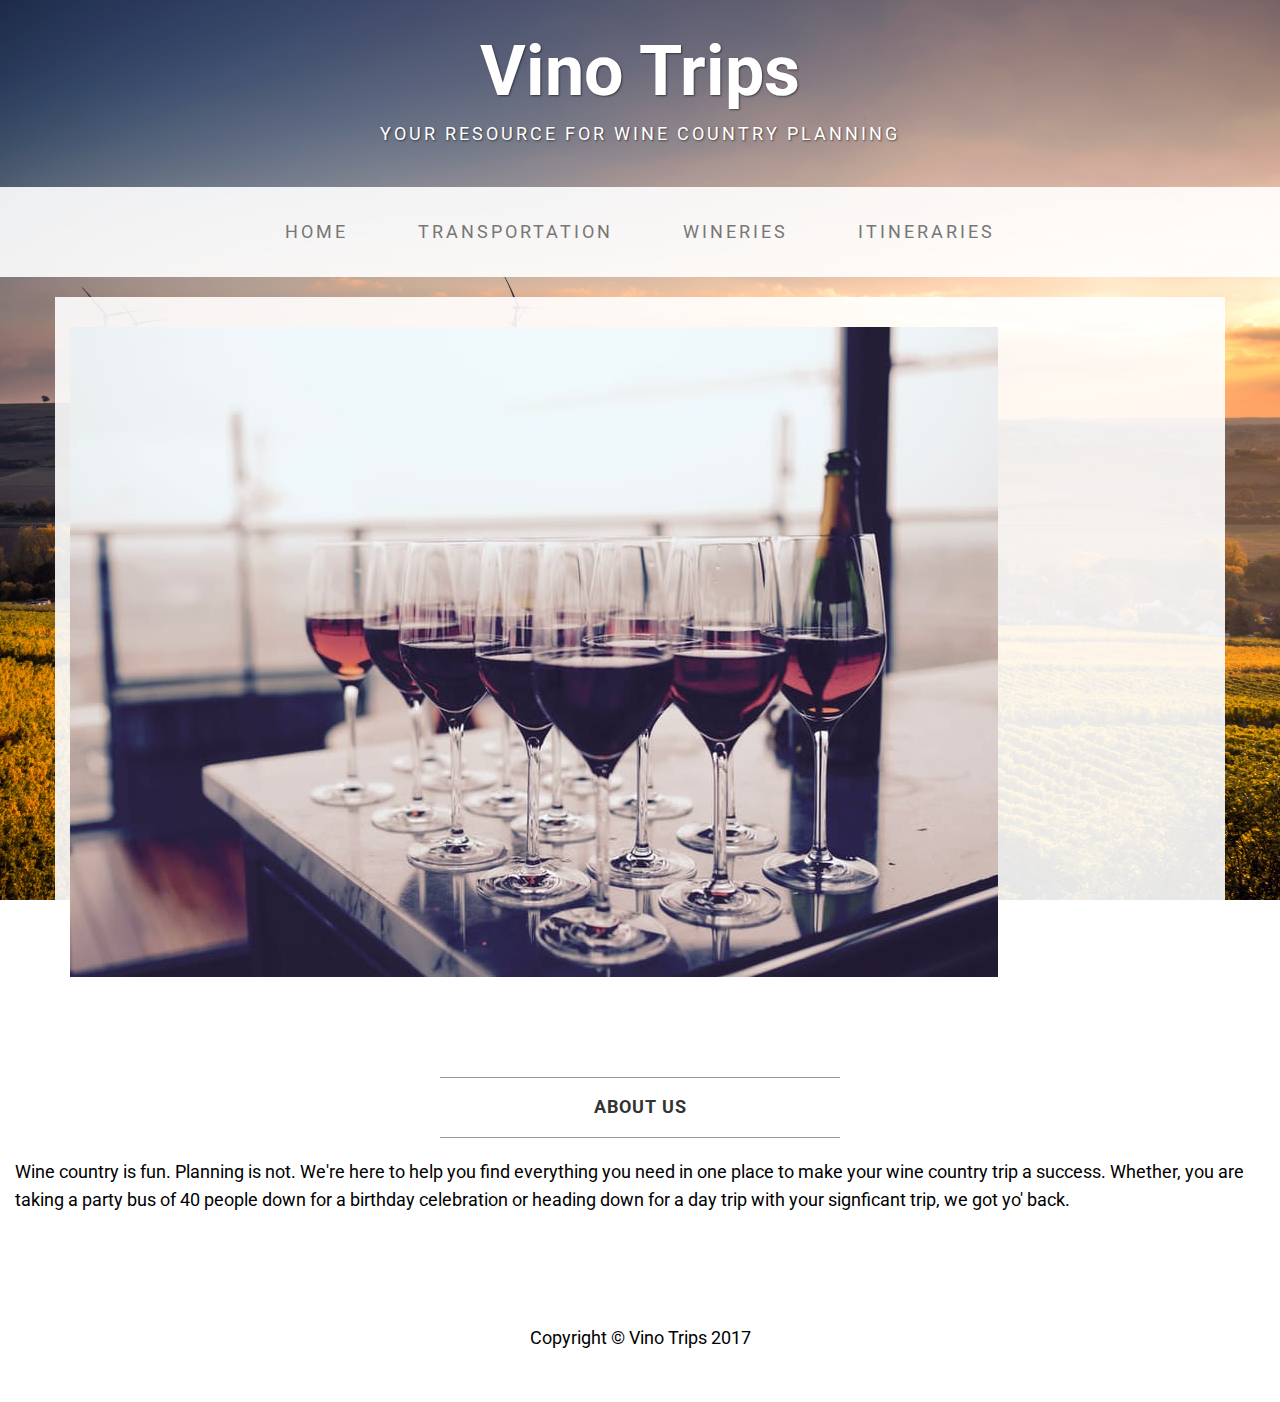
==== index.html @ 4cd3091b "initial commit" ====
<!DOCTYPE html>
<html lang="en">

<head>

    <meta charset="utf-8">
    <meta http-equiv="X-UA-Compatible" content="IE=edge">
    <meta name="viewport" content="width=device-width, initial-scale=1">
    <meta name="description" content="">
    <meta name="author" content="">

    <title>Vino Trips</title>

    <!-- Bootstrap Core CSS -->
    <link href="css/bootstrap.min.css" rel="stylesheet">

    <!-- Custom CSS -->
    <link href="css/business-casual.css" rel="stylesheet">

    <!-- Fonts -->
    <link href="https://fonts.googleapis.com/css?family=Open+Sans:300italic,400italic,600italic,700italic,800italic,400,300,600,700,800" rel="stylesheet" type="text/css">
    <link href="https://fonts.googleapis.com/css?family=Josefin+Slab:100,300,400,600,700,100italic,300italic,400italic,600italic,700italic" rel="stylesheet" type="text/css">
    <link href="https://fonts.googleapis.com/css?family=Roboto" rel="stylesheet">

    <!-- HTML5 Shim and Respond.js IE8 support of HTML5 elements and media queries -->
    <!-- WARNING: Respond.js doesn't work if you view the page via file:// -->
    <!--[if lt IE 9]>
        <script src="https://oss.maxcdn.com/libs/html5shiv/3.7.0/html5shiv.js"></script>
        <script src="https://oss.maxcdn.com/libs/respond.js/1.4.2/respond.min.js"></script>
    <![endif]-->

</head>

<body>

    <div class="brand">Vino Trips</div>
    <div class="address-bar">Your Resource for Wine Country Planning</div>

    <!-- Navigation -->
    <nav class="navbar navbar-default" role="navigation">
        <div class="container">
            <!-- Brand and toggle get grouped for better mobile display -->
            <div class="navbar-header">
                <button type="button" class="navbar-toggle" data-toggle="collapse" data-target="#bs-example-navbar-collapse-1">
                    <span class="sr-only">Toggle navigation</span>
                    <span class="icon-bar"></span>
                    <span class="icon-bar"></span>
                    <span class="icon-bar"></span>
                </button>
                <!-- navbar-brand is hidden on larger screens, but visible when the menu is collapsed -->
                <a class="navbar-brand" href="index.html">Business Casual</a>
            </div>
            <!-- Collect the nav links, forms, and other content for toggling -->
            <div class="collapse navbar-collapse" id="bs-example-navbar-collapse-1">
                <ul class="nav navbar-nav">
                    <li>
                        <a href="index.html">Home</a>
                    </li>
                    <li>
                        <a href="transportation.html">Transportation</a>
                    </li>
                    <li>
                        <a href="blog.html">Wineries</a>
                    </li>
                    <li>
                        <a href="contact.html">Itineraries</a>
                    </li>
                </ul>
            </div>
            <!-- /.navbar-collapse -->
        </div>
        <!-- /.container -->
    </nav>
        <div class="container">

        <div class="row">
            <div class="box">
            <img id = "mainimg" src="img/mainimg 2.jpeg">
                </div>
            </div>
        </div>
        <div class="row">
            <div class="box">
                <div class="col-lg-12">
                    <hr>
                    <h2 class="intro-text text-center">
                        <strong>About Us</strong>
                    </h2>
                    <hr>
                    <hr class="visible-xs">
                    <p>Wine country is fun. Planning is not. We're here to help you find everything you need in one place to make your wine country trip a success. Whether, you are taking a party bus of 40 people down for a birthday celebration or heading down for a day trip with your signficant trip, we got yo' back.</p>
                </div>
            </div>
        </div>

    <!-- /.container -->

    <footer>
        <div class="container">
            <div class="row">
                <div class="col-lg-12 text-center">
                    <p>Copyright &copy; Vino Trips 2017</p>
                </div>
            </div>
        </div>
    </footer>

    <!-- jQuery -->
    <script src="js/jquery.js"></script>

    <!-- Bootstrap Core JavaScript -->
    <script src="js/bootstrap.min.js"></script>

    <!-- Script to Activate the Carousel -->
    <script>
    $('.carousel').carousel({
        interval: 5000 //changes the speed
    })
    </script>

</body>

</html>
---- css/business-casual.css ----
/*!
 * Start Bootstrap - Business Casual (http://startbootstrap.com/)
 * Copyright 2013-2016 Start Bootstrap
 * Licensed under MIT (https://github.com/BlackrockDigital/startbootstrap/blob/gh-pages/LICENSE)
 */

body {
    font-family: "Roboto";
    background: url('../img/mainwine.jpg') no-repeat center center fixed;
    -webkit-background-size: cover;
    -moz-background-size: cover;
    background-size: cover;
    -o-background-size: cover;
}

h1,
h2,
h3,
h4,
h5,
h6 {
    text-transform: uppercase;
    font-family: "Roboto";
    font-weight: 700;
    letter-spacing: 1px;
}

p {
    font-size: 1.25em;
    line-height: 1.6;
    color: #000;
}

hr {
    max-width: 400px;
    border-color: #999999;
}

.brand,
.address-bar {
    display: none;
}

.navbar-brand {
    text-transform: uppercase;
    font-weight: 900;
    letter-spacing: 2px;
}

.navbar-nav {
    text-transform: uppercase;
    font-weight: 400;
    letter-spacing: 3px;
}

.img-full {
    min-width: 100%;
}

.brand-before,
.brand-name {
    text-transform: capitalize;
}

.brand-before {
    margin: 15px 0;
}

.brand-name {
    margin: 0;
    font-size: 4em;
}

.tagline-divider {
    margin: 15px auto 3px;
    max-width: 250px;
    border-color: #999999;
}

.box {
    margin-bottom: 20px;
    padding: 30px 15px;
    background: #fff;
    background: rgba(255,255,255,0.9);
}

.intro-text {
    text-transform: uppercase;
    font-size: 1.25em;
    font-weight: 400;
    letter-spacing: 1px;
}

.img-border {
    float: none;
    margin: 0 auto 0;
    border: #999999 solid 1px;
}

.img-left {
    float: none;
    margin: 0 auto 0;
}

footer {
    background: #fff;
    background: rgba(255,255,255,0.9);
}

footer p {
    margin: 0;
    padding: 50px 0;
}

@media screen and (min-width:768px) {
    .brand {
        display: inherit;
        margin: 0;
        padding: 30px 0 10px;
        text-align: center;
        text-shadow: 1px 1px 2px rgba(0,0,0,0.5);
        font-family: "Roboto";
        font-size: 5em;
        font-weight: 700;
        line-height: normal;
        color: #fff;
    }

    .top-divider {
        margin-top: 0;
    }

    .img-left {
        float: left;
        margin-right: 25px;
    }

    .address-bar {
        display: inherit;
        margin: 0;
        padding: 0 0 40px;
        text-align: center;
        text-shadow: 1px 1px 2px rgba(0,0,0,0.5);
        text-transform: uppercase;
        font-size: 1.25em;
        font-weight: 400;
        letter-spacing: 3px;
        color: #fff;
    }

    .navbar {
        border-radius: 0;
    }

    .navbar-header {
        display: none;
    }

    .navbar {
        min-height: 0;
    }

    .navbar-default {
        border: none;
        background: #fff;
        background: rgba(255,255,255,0.9);
    }

    .nav>li>a {
        padding: 35px;
    }

    .navbar-nav>li>a {
        line-height: normal;
    }

    .navbar-nav {
        display: table;
        float: none;
        margin: 0 auto;
        table-layout: fixed;
        font-size: 1.25em;
    }
}

@media screen and (min-width:1200px) {
    .box:after {
        content: '';
        display: table;
        clear: both;
    }
}
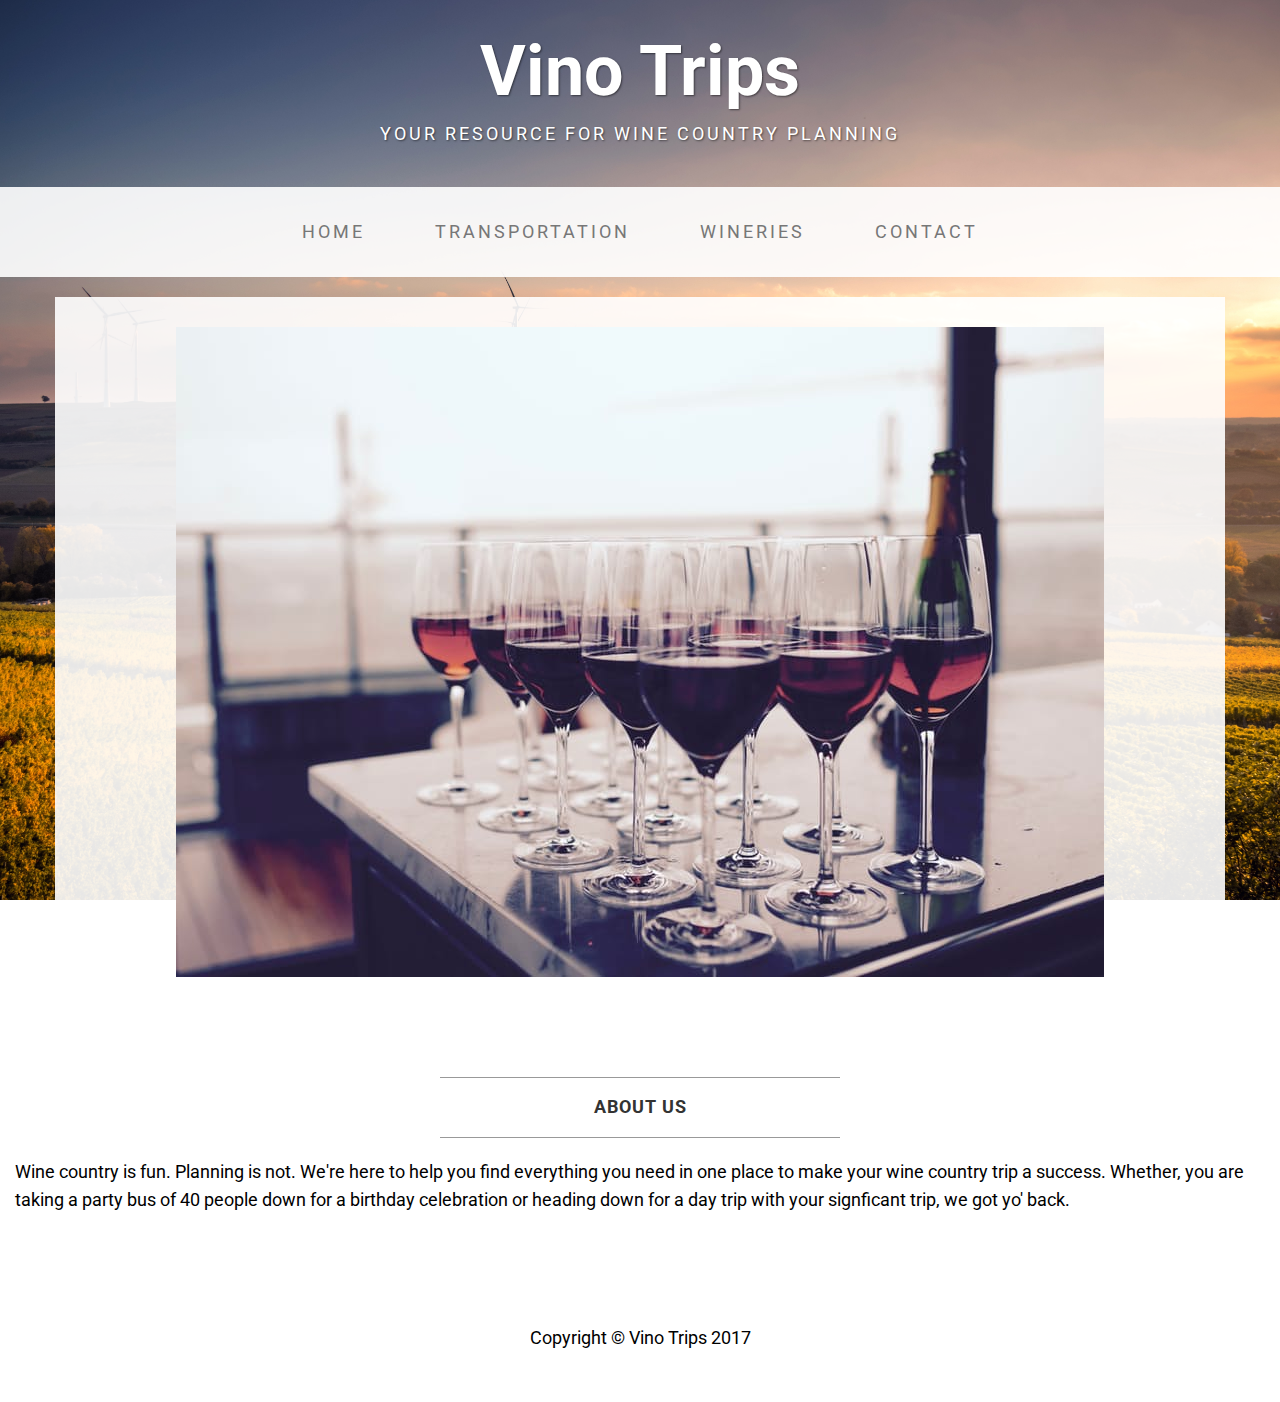
==== commit fec2231e: "Final updates" ====
--- a/index.html
+++ b/index.html
@@ -2,6 +2,13 @@
 <html lang="en">
 
 <head>
+<script async src="//pagead2.googlesyndication.com/pagead/js/adsbygoogle.js"></script>
+<script>
+  (adsbygoogle = window.adsbygoogle || []).push({
+    google_ad_client: "ca-pub-4056053189653507",
+    enable_page_level_ads: true
+  });
+</script>
 
     <meta charset="utf-8">
     <meta http-equiv="X-UA-Compatible" content="IE=edge">
@@ -60,10 +67,10 @@
                         <a href="transportation.html">Transportation</a>
                     </li>
                     <li>
-                        <a href="blog.html">Wineries</a>
+                        <a href="wineries.html">Wineries</a>
                     </li>
                     <li>
-                        <a href="contact.html">Itineraries</a>
+                        <a href="contact.html">Contact</a>
                     </li>
                 </ul>
             </div>
@@ -74,8 +81,8 @@
         <div class="container">
 
         <div class="row">
-            <div class="box">
-            <img id = "mainimg" src="img/mainimg 2.jpeg">
+            <div class="box" id="mainimg">
+            <img src="img/mainimg 2.jpeg">
                 </div>
             </div>
         </div>
@@ -92,7 +99,6 @@
                 </div>
             </div>
         </div>
-
     <!-- /.container -->
 
     <footer>
--- a/css/business-casual.css
+++ b/css/business-casual.css
@@ -189,4 +189,21 @@
         display: table;
         clear: both;
     }
+}
+li {
+    text-align: left;   
+}
+#search {
+    text-align: center;
+}
+#gallery img {
+    height: 30%;
+    width: 30%;
+}
+#gallery {
+    text-align: center;
+}
+
+#mainimg {
+    text-align: center;
 }